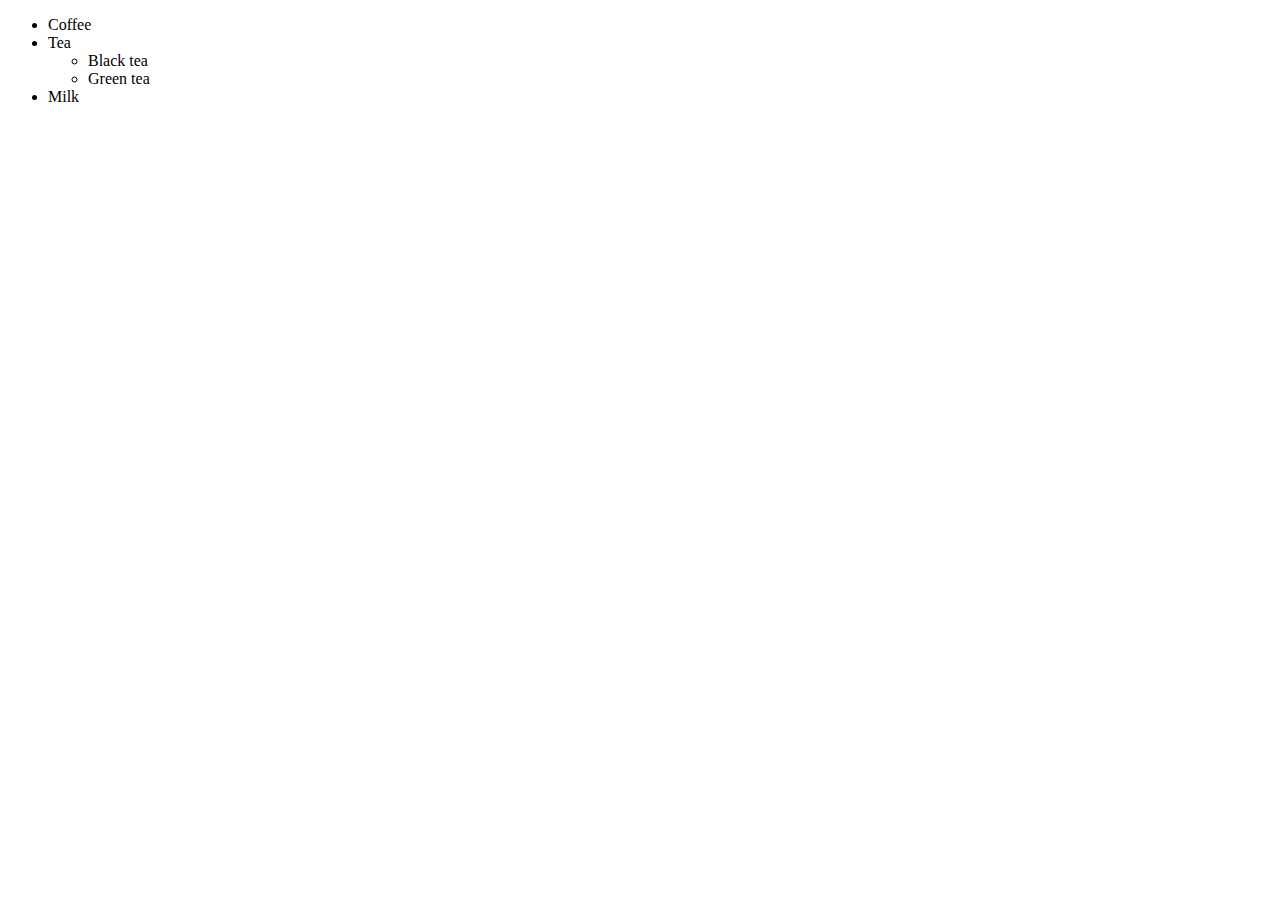
==== TASK_2.html @ d127bb07 "Add files via upload" ====
<!DOCTYPE html>
<html lang="en">
<head>
    <meta charset="UTF-8">
    <meta name="viewport" content="width=device-width, initial-scale=1.0">
    <title>Task 2</title>
</head>
<body>
    <ul type="bulleted">
        <li>Coffee</li>
        <li>Tea</li>
        <ul type="circle">
            <li>Black tea</li>
            <li>Green tea</li>
        </ul>
        <li>Milk</li>
    </ul>
</body>
</html>
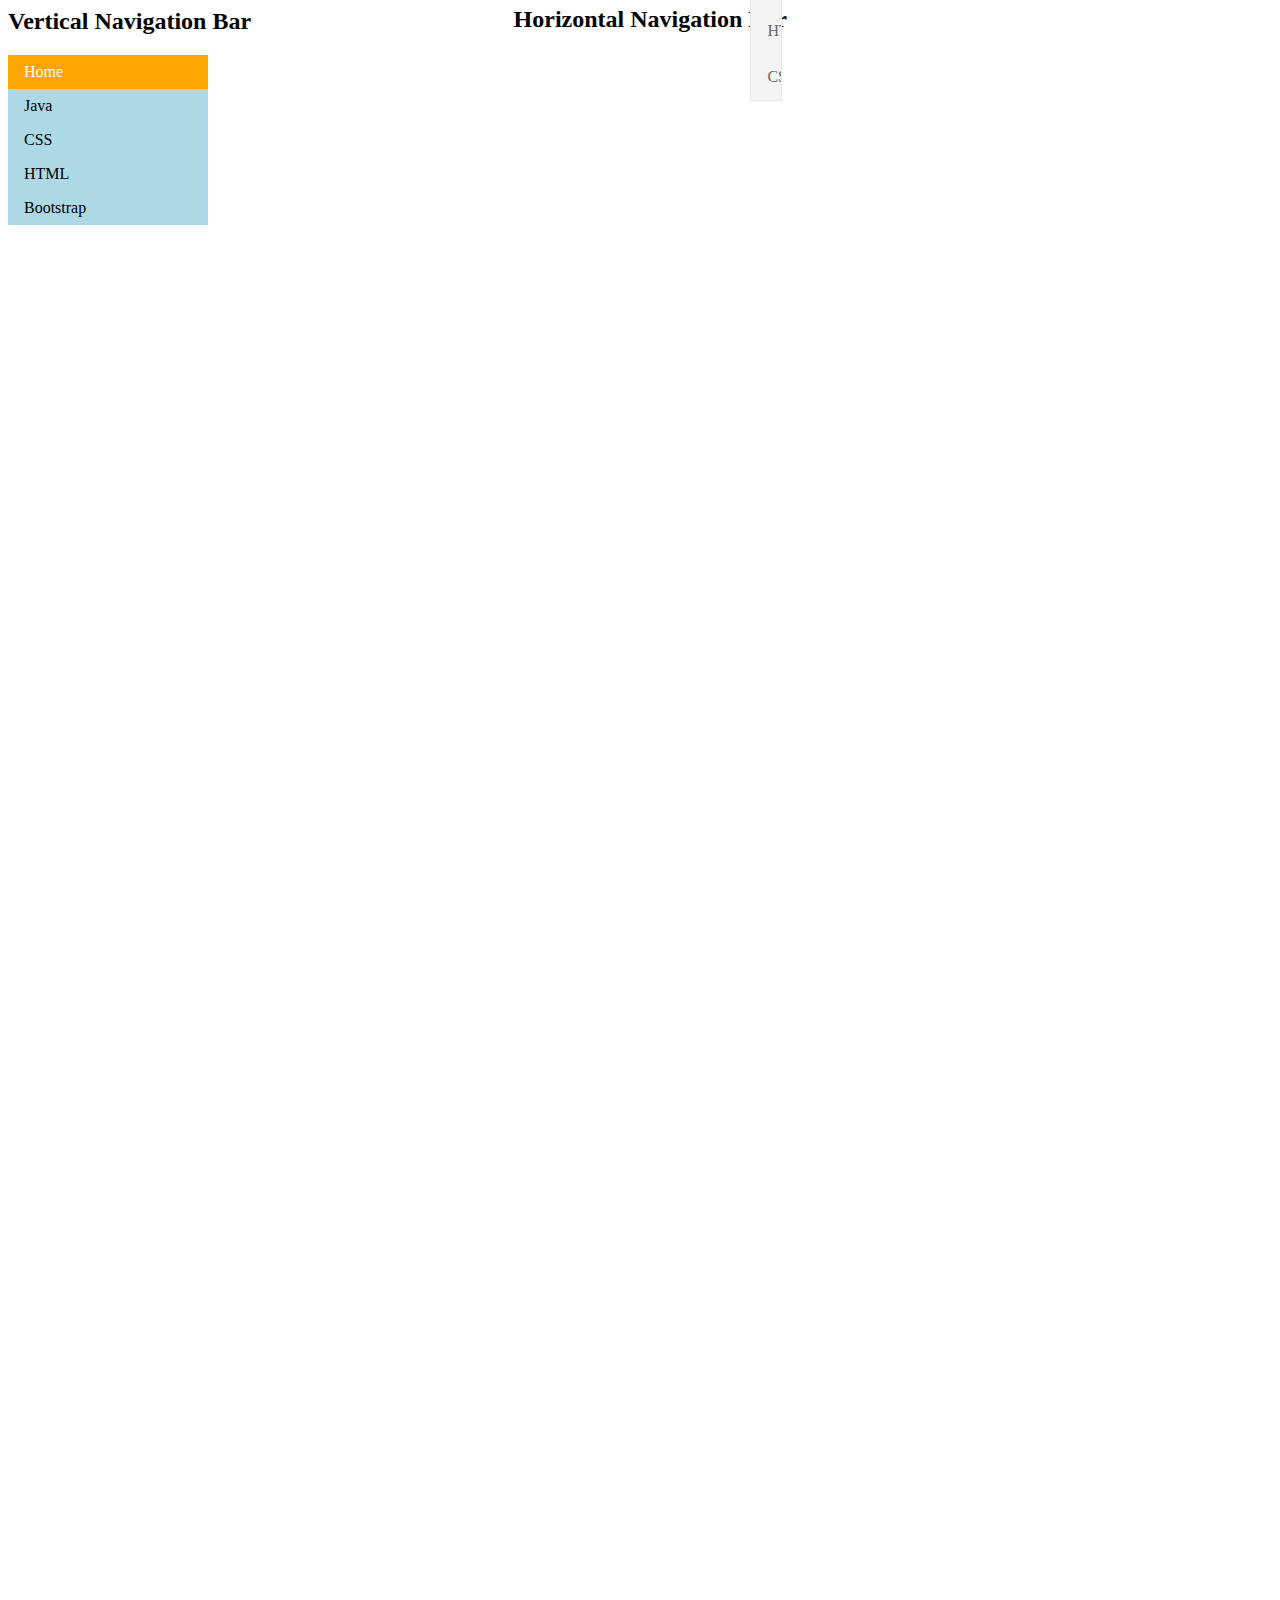
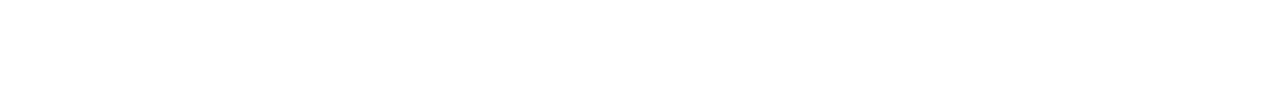
==== commit 7fae6193: "Update TASK_2.html" ====
--- a/TASK_2.html
+++ b/TASK_2.html
@@ -1,19 +1,30 @@
-<!DOCTYPE html>
 <html lang="en">
 <head>
     <meta charset="UTF-8">
     <meta name="viewport" content="width=device-width, initial-scale=1.0">
-    <title>Task 2</title>
+    <link rel="stylesheet" href="./TASK_2.css">
+    <title>TASK 2</title>
 </head>
 <body>
-    <ul type="bulleted">
-        <li>Coffee</li>
-        <li>Tea</li>
-        <ul type="circle">
-            <li>Black tea</li>
-            <li>Green tea</li>
-        </ul>
-        <li>Milk</li>
-    </ul>
+<h2>Vertical Navigation Bar</h2>
+
+<ul id="Vertical">
+  <li id="Ver"><a class="harsh" href="#home">Home</a></li>
+  <li id="Ver"><a href="#Java">Java</a></li>
+  <li id="Ver"><a href="#CSS">CSS</a></li>
+  <li id="Ver"><a href="#HTML">HTML</a></li>
+  <li id="Ver"><a href="#Bootstrap">Bootstrap</a></li>
+</ul>
+
+<h2 style="position: relative;left:40%;bottom:239px;">Horizontal Navigation Bar</h2>
+<ul id="Horizontal">
+  <li id="Hor"><a class="active" href="#Home">Home</a></li>
+  <li id="Hor"><a href="#Java">Java</a></li>
+  <li id="Hor"><a href="#HTML">HTML</a></li>
+  <li id="Hor"><a href="#CSS">CSS</a></li>
+</ul>
+
 </body>
-</html>+</html>
+
+
--- a/TASK_2.css
+++ b/TASK_2.css
@@ -0,0 +1,59 @@
+body{ max-width:100%; overflow-x:hidden; overflow: hidden;}
+
+#Vertical{
+  list-style-type: none;
+  margin: 0;
+  padding: 0;
+  width: 200px;
+  background-color: #ADD9E6;
+}
+
+#Ver a {
+  display: block;
+  color: #000;
+  padding: 8px 16px;
+  text-decoration: none;
+}
+
+
+#Ver a:hover:not(.harsh) {
+    background-color: #FEA500;
+  }
+  
+#Ver a.harsh {
+    color: white;
+    background-color: #FEA500;
+  }
+
+#Horizontal{
+    list-style-type: none;
+    position: relative;left:10%;bottom:110%;
+    margin: 616;
+    padding: 0;
+    overflow:hidden;
+    border: 1px solid #e7e7e7;
+    background-color: #f3f3f3;
+    padding: right 1px;
+    
+  }
+  
+#Hor {
+    float: left;
+  }
+  
+#Hor a {
+    display: block;
+    color: #666;
+    text-align: center;
+    padding: 14px 16px;
+    text-decoration: none;
+  }
+  
+#Hor a:hover:not(.active) {
+    background-color: #ddd;
+  }
+  
+#Hor a.active {
+    color: white;
+    background-color: #04AA6D;
+  }